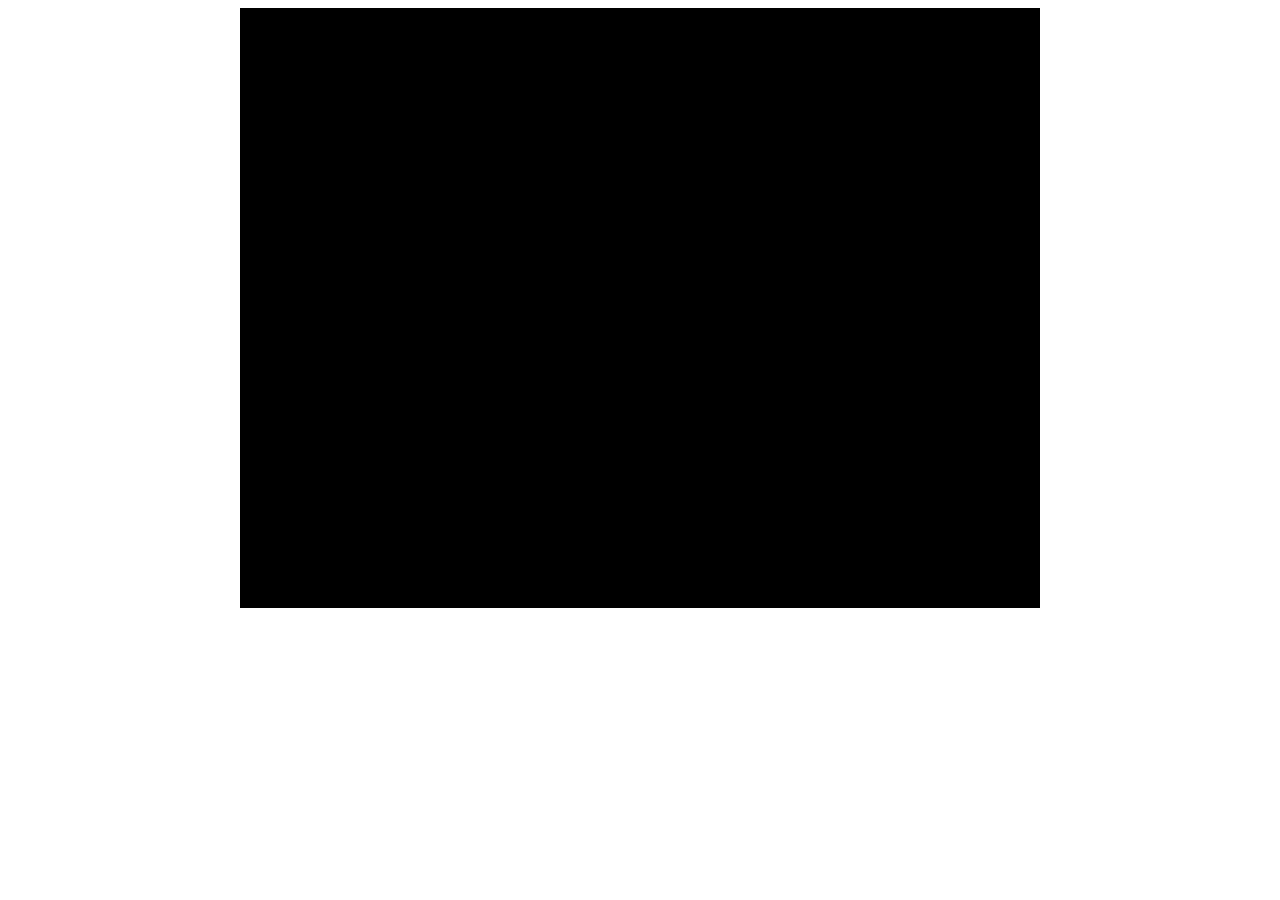
==== static/index.html @ 4a58a717 "Initial import of code" ====
<html>
<head>
    <title>Werecars</title>
	<meta http-equiv="Content-Type" content="text/html; charset=utf-8">
	<script type="text/javascript" src="static/copperlichtdata/copperlicht.js"></script>
    <link rel="shortcut icon" type="image/x-icon" href="/static/favicon.ico">
	<script type="text/javascript" src="static/lib/jquery-1.6.2.js"></script>
	<script type="text/javascript" src="static/lib/apprise-1.5.min.js"></script>
    <link rel="stylesheet" href="static/apprise.min.css" type="text/css" />
    <link rel="stylesheet" href="static/werecars.css" type="text/css" media="screen" title="main css file" charset="utf-8">
</head>
<body>
	<div align="center" id="game_area">
		<canvas id="3darea" width="800" height="600" style="background-color:#000000">
		</canvas>
	</div>
	<div id="fps"></div>
	<div id="scores"></div>
	<div id="my-car-data"></div>
	<div id="debug">
	</div>
	
<script type="text/javascript">
<!--

// ==================================
// = Nastavitve za igro in 3D pogon =
// ==================================
var config = [];
config.ws_server_address = 'ws://localhost:8888/werecars-ws';
config.show_debug = true;
config.show_fps = true;

var ws,
    key_up = 0,
    key_down = 0,
    key_left = 0,
    key_right = 0,
    key_space = 0,
    my_id=-1,
    key_state=[],
    carsList=[],
    cars={};
// ===============
// = Debug izpis =
// ===============
var debug = $('#debug');
var line_number = 0;
// = funkcija za izpis debug sporočil =
function log(str, show_debug_override) {
    show_debug_override = typeof(show_debug_override) != 'undefined' ? show_debug_override : false;
    if (config.show_debug || show_debug_override) {
        debug.prepend('-----------------------------------------------------<br/>'
                        + line_number + ': ' + str
                        + '<br/>');
        line_number++;
    }
}

// ===========================
// = JS Copperlicht 3D pogon =
// ===========================
var engine = startCopperLichtFromFile('3darea', 'static/copperlichtdata/nova_scena.ccbjs'), // inicializacija 3D pogona
    cubeCollisionPosition = null,
    startTime = new Date(),
    count = 0,
    frameTimes = 0;


var html_fps = null;
engine.OnAfterDrawAll = function () {
    var html_fps = $("#fps");

    // Prikaži FPS
    if (config.show_fps === true) {
        var startTimeNow = new Date().getTime(),
            diff = startTimeNow - startTime;

        frameTimes += diff;
        count++;

        if (count === 10) {
            html_fps.html("FPS: " + frameTimes / 10);
            frameTimes = 0;
            count = 0;
        }
            startTime = startTimeNow;
        } else {
            html_fps.innerHTML = "";
        }
        // end FPS
    };

engine.OnLoadingComplete = function () {
    var scene = engine.getScene();
    scene.setName('main');
    if (!scene) {
        alert('Ne najdem scene');
        return;
    }

    // ================================
    // = nastavitve =
    // ================================
    var RootSceneNode = scene.getRootSceneNode();

    // = funkcija za debug prikaz vsebine kompleksnih javascript objektov =
    function concatObject(obj) {
        var str='';
        for (prop in obj) {
            str+=prop + " value :"+ obj[prop]+"\n";
        }
        return(str);
    }
    

    // Izriše nebo (sky box)
    var skybox = new CL3D.SkyBoxSceneNode();
    RootSceneNode.addChild(skybox);

    // Nastavi teksture za ozadje neba
    var i=0;
    for (i=0; i<6; ++i) {
        if (i>0 && i<3) {
            skybox.getMaterial(i).Tex1 = engine.getTextureManager().getTexture("static/teksture/stars"+i+".jpg", true);
        } else {
            skybox.getMaterial(i).Tex1 = engine.getTextureManager().getTexture("static/teksture/stars.jpg", true);
        }
    }

    var car1SceneNode = null,
        car2SceneNode = null,
        car3SceneNode = null;
    if (scene) {
        car1SceneNode = scene.getSceneNodeFromName('car1');
        car2SceneNode = scene.getSceneNodeFromName('car2');
        car3SceneNode = scene.getSceneNodeFromName('car3');

        car1SceneNode.Visible = false;
        car2SceneNode.Visible = false;
        car3SceneNode.Visible = false;

        // also, force the 3d engine to update the scene every frame
        // scene.setRedrawMode(CL3D.Scene.REDRAW_WHEN_SCENE_CHANGED);
        scene.setRedrawMode(CL3D.Scene.REDRAW_EVERY_FRAME);


        // add a user controlled camera
        var cam = new CL3D.CameraSceneNode();
        
        // ensure to place the camera inside the room, or it will fall out, into the endless void
        cam.Pos.X = 30;
        cam.Pos.Y = 10;
        cam.Pos.Z = 30;
        
        // cam.setFov(40); // Sets the field of view of the camera
        cam.setAspectRatio(4/3); // Sets aspect ration
        cam.setFarValue(200);
        
        // add an animator which makes the camera move by keyboard and mouse input        
        // var animator = new CL3D.AnimatorCameraFPS(cam, engine);
        var animator = new CL3D.AnimatorCameraFPS(cam, engine);
        animator.MoveSpeed = 0.005;
        animator.RotateSpeed = 250;
        animator.setLookByMouseDown = false;
        animator.MayMove = true;
        
        cam.addAnimator(animator);                    
        // animator.lookAt(new CL3D.Vect3d(0,0,0));
        
        scene.getRootSceneNode().addChild(cam);
        scene.setActiveCamera(cam);
        
        // var cam = engine.getScene().getActiveCamera();
        // cam.getAnimatorOfType('camerafps').setLookByMouseDown = true;
        // cam.getAnimatorOfType('camerafps').moveByMouseMove = true;
        // log(concatObject(scene.getCollisionGeometry()));
        
        // ==============
        // = Točkovanje =
        // ==============
        function updateScoreboard(scores) {
            // FIX
            $("#scores").html('');
            
            for(var i=0; i<scores.length; i++) {
                $("#scores").append(scores[i].name + ': ' + scores[i].score + '<br/>');
            }
            
            // var BColor = CL3D.createColor(155, 255, 255, 255),
            //     txt_width = 256,
            //     txt_height = 32;
            // scores_len = scores.length;
            // log("scores.length " + scores.length);
            // for(var i=0; i<scores_len; i++) {
            //     log("Scores: " + scores[i].name + " " + scores[i].score);
            //     log(0 + " " + txt_height*i + " " + txt_width + " " + txt_height);
            //     var score_text = new Array();
            //     var score_text = new CL3D.Overlay2DSceneNode(engine);
            //     // engine.getScene().getRootSceneNode().addChild(score_text);
            //     scene.getRootSceneNode().addChild(score_text);
            //     score_text.set2DPosition(0, txt_height*i, txt_width, txt_height);
            //     score_text.FontName = "12;default;arial;normal;bold;true";
            //     score_text.setText(scores[i].name + ': ' + scores[i].score);
            //     score_text.setShowBackgroundColor(true, BColor );
            // }
        }
        
        function createCar(id, car) {
            // scene.getSceneNodeFromName('car1');
            log('createCar');
            
            var carNode = scene.getSceneNodeFromName('car' + (car.type+1)).createClone(scene.getRootSceneNode());
            carNode.Pos.X = car.x;
            carNode.Pos.Y = car.z; // - 2;
            carNode.Pos.Z = car.y;
            carNode.Visible = true;
            
            var carScale = 1;
            carNode.Scale = new CL3D.Vect3d(carScale,carScale,carScale);
            
            //Id novega avta dodaj na seznam vseh že izrisanih avtomobilov
            carsList.push(id);
         
            //Shrani podatke o avtomobilu v seznam avtomovilov
            cars[id]=carNode;
        }
        function deleteCar(id) {
            log('deleteCar');
            
            //Id avtamobila odstrani iz seznama izrisanih avtomobilov
            carsList.splice(jQuery.inArray( id, carsList ), 1);
         
            //Zbriše avtomobil iz scene
            scene.getRootSceneNode().removeChild(cars[id]);
            
            //Zbriše podatke o avtomobilu iz seznama avtomovilov
            delete cars[id];
        }
        
        // ============================
        // = Websocket inicializacija =
        // ============================
        if ("WebSocket" in window) {
            log("Poskušam se povezati...<br/>", true);

            ws = new WebSocket(config.ws_server_address);

            ws.onopen = function () {
                log("WebSocket odprt!", true);
                // FIX
                myname = prompt('Vpišite vaše ime:', 'Matej');
                // myname = 'Matej';
                // apprise('Vpišite vaše ime:', {'input':true}, function(myname) {
                //     alert(myname);
                // });
            };

            ws.onmessage = function (e) {
                var data = e.data;
                log('> ' + data);
                try {
                    json = jQuery.parseJSON( e.data );
                    switch(json.type) {
                        case 'your-id':
                            //Pošlje moje ime strežniku
                            my_id = json.data; //id, ki mi ga je določil strežnik
                            order = {type:'my-name', id:my_id, data:myname};
                            json_order = JSON.stringify(order);
                            log('< '+json_order);
                            ws.send(json_order);
                        break;
                        case 'static-boxes':
                            log('Nalagam level');
                            // ==============================================
                            // = Izriše level glede na podatke, ki jih dobi =
                            // ==============================================
                            j = 0;
                            static_boxes = json.data;
                            for ( var k in static_boxes ) {
                                j++;
                                var cubenode = new CL3D.CubeSceneNode(static_boxes[k].size);
                                cubenode.Pos.X = static_boxes[k].x + 10;
                                cubenode.Pos.Y = static_boxes[k].z;
                                cubenode.Pos.Z = static_boxes[k].y + 5;
                                // cubenode.Selector = new CL3D.MeshTriangleSelector(cubenode.getMesh(), cubenode);

                                RootSceneNode.addChild(cubenode);
                                cubenode.getMaterial(0).Tex1 = engine.getTextureManager().getTexture("static/leveli/kocke/cube_type_"+static_boxes[k].type+".jpg", true);
                                // log("leveli/kocke/cube_type_"+static_boxes[k].type+".jpg");
                            }
                            log("Level naložen. Naloženih " + j + " kock.");
                        break;
                        case 'start-position':
                            cam.Pos.X = json.data.x;
                            cam.Pos.Y = json.data.z + 4;
                            cam.Pos.Z = json.data.y - 8;                            
                            animator.lookAt(new CL3D.Vect3d(json.data.x, json.data.z - 8, json.data.y));
                            
                            log("Kamera:  x: "+json.data.x+" y: "+json.data.z+" z: "+json.data.y);
                        break;
                        case 'scores':
                            updateScoreboard(json.data);
                        break;
                        case 'cars':
                            var carsListTmp = carsList.slice(); //začasna kopija seznama prikazanih avtomobilov
                            cars_data = json.data;              //podatki o vseh avtomobilih
                            log('move cars ' + carsList);
                            
                            for(var id in cars_data) {
                                var car = cars_data[id];
                                
                                if(jQuery.inArray( id, carsList ) === -1) {
                                    //Avto še ni izrisan
                                    //Ustvari nov avto in ga izriši
                                    createCar(id, car);
                                } else {
                                    //Avto je že na sceni
                                    //Premakne ga na novo pozicijo (translacija)
                                    cars[id].Pos.X = car.x + 5; // +x zamik desno
                                    cars[id].Pos.Y = car.z - 5; // Višina
                                    cars[id].Pos.Z = car.y; // FIX: Poravnava sredine kroga za zaznavanje trgov z modelom
                                    
                                    // Rotiraj avto okoli y osi (rotacija)
                                    cars[id].Rot = new CL3D.Vect3d(0, car.angle*57.3, 0); // car.angle*57.3 = Pretvori kot iz radianov v stopinje
                                    $('#my-car-data').html(car.angle);
                                    
                                    // Premakni kamero
                                    // Kamera sledi avtomobilu igralca
                                    if(my_id == id) {
                                        cam.Pos.X = cars[id].Pos.X;
                                        if (car.z > 20 ) {
                                            // Če avto pade čez rob mu ne sledi po tej osi
                                            cam.Pos.Y = car.z + 12;
                                        }
                                        cam.Pos.Z = car.y - 8;
                                        // cam.lookAt(new CL3D.Vect3d(cam.Pos.X, cam.Pos.Y, cam.Pos.Z));
                                    }
                                    
                                    //iz začasnega seznama izbriše id že obdelanega avtomobila
                                    carsListTmp.splice(jQuery.inArray( id, carsListTmp ), 1);
                                }
                            }
                            //Seznam carsListTmp sedaj vsebuje id-je vseh avtomobilov, ki niso več v igri
                            //Te avtomobile izbriše
                            for(id in carsListTmp) {
                                deleteCar(carsListTmp[id]);
                            }
                        break;
                        default:
                            log('Nepoznan ukaz!');
                            log("type: "+json.type+" data: "+json.data);
                            break;
                    }
                } catch (e) {
                    // not json
                    log('Napaka: pričakoval JSON dobil: ' + data);
                }
            };

            ws.onclose = function () {
                log("<br/>WebSocket zaprt!");
            };

            ws.onerror = function () {
                log("Websocket napaka!");
            };
        } else {
            apprise('Vaš brskalnik ne podpira websocket protokola.', {'animate':true});
            log("Vaš brskalnik ne podpira websocket protokola!");
        } //"WebSocket" in window
    }
};

// ==========================================================
// = Zaznava pritisnjene tipke in podatke pošilja strežniku =
// ==========================================================
document.onkeydown = function(event)
{
    switch(event.keyCode) {
        case 32:
            //Preslednica
            key_space = 1;
            log('key_space keydown');
            break;
        case 37:
            //Levo
            key_left = 1;
            log('key_left keydown');
            break;
        case 38:
            //Gor
            key_up = 1;
            log('key_up keydown');
            break;
        case 39:
            //Desno
            key_right = 1;
            log('key_right keydown');
            break;
        case 40:
            //Dol
            key_down = 1;
            log('key_down keydown');
            break;
    }
    // return false; // onemogoči premikanje drsnika za okno brskalnika s smernimi tipkami
    // var key = String.fromCharCode(event.keyCode);
    // 
    // // when pressed 'L', move the cube scene node a bit up
    // if (key == 'F' && cubeSceneNode)
    //   cubeSceneNode.Pos.Y += 5;
    //   
    // // when pressed 'G', move the cube scene node a bit down
    // if (key == 'G' && cubeSceneNode)
    //   cubeSceneNode.Pos.Y -= 5;
    // 
    // we need to call the key handler of the 3d engine as well, so that the user is
    // able to move the camera using the keys
    // engine.handleKeyDown(event);
};

document.onkeyup = function(event)
{
    switch(event.keyCode) {
        case 32:
            //Preslednica
            key_space = 0;
            log('key_space keyup');
            break;
        case 37:
            //Levo
            key_left = 0;
            log('key_left keyup');
            break;
        case 38:
            //Gor
            key_up = 0;
            log('key_up keyup');
            break;
        case 39:
            //Desno
            key_right = 0;
            log('key_right keyup');
            break;
        case 40:
            //Dol
            key_down = 0;
            log('key_down keyup');
            break;
    }
    // engine.handleKeyUp(event);
};
//==============================
//= Timer for sending new data =
//==============================
var sendKeyStateInterval = setInterval(function() {
    sendKeyState();
}, 200);

function sendKeyState() {
    if(ws.readyState > ws.OPEN) {
        clearInterval(sendKeyStateInterval);
    }
    
    var new_key_state = {};
    var len = 0;
    // if(key_space==1) {new_key_state.jump=1; len++;};
    // if(key_up==1) {new_key_state.up=1; len++;};
    // if(key_down==1) {new_key_state.down=1; len++;};
    // // if(key_left==1) {new_key_state.left=1; len++;};
    // // if(key_right==1) {new_key_state.right=1; len++;};
    // 
    // // FIX: need fixing
    // if(key_left==1) {new_key_state.right=1; len++;};
    // if(key_right==1) {new_key_state.left=1; len++;};
    // 
    // // if(len > 0) {
    //     order = {type:'key-state', id:my_id, data:new_key_state};
    //     json_order = JSON.stringify(order);
    //     log('< '+json_order);
    //     ws.send(json_order);
    // // }
    
    key_state = new_key_state;
}
-->
</script>
</body>
</html>
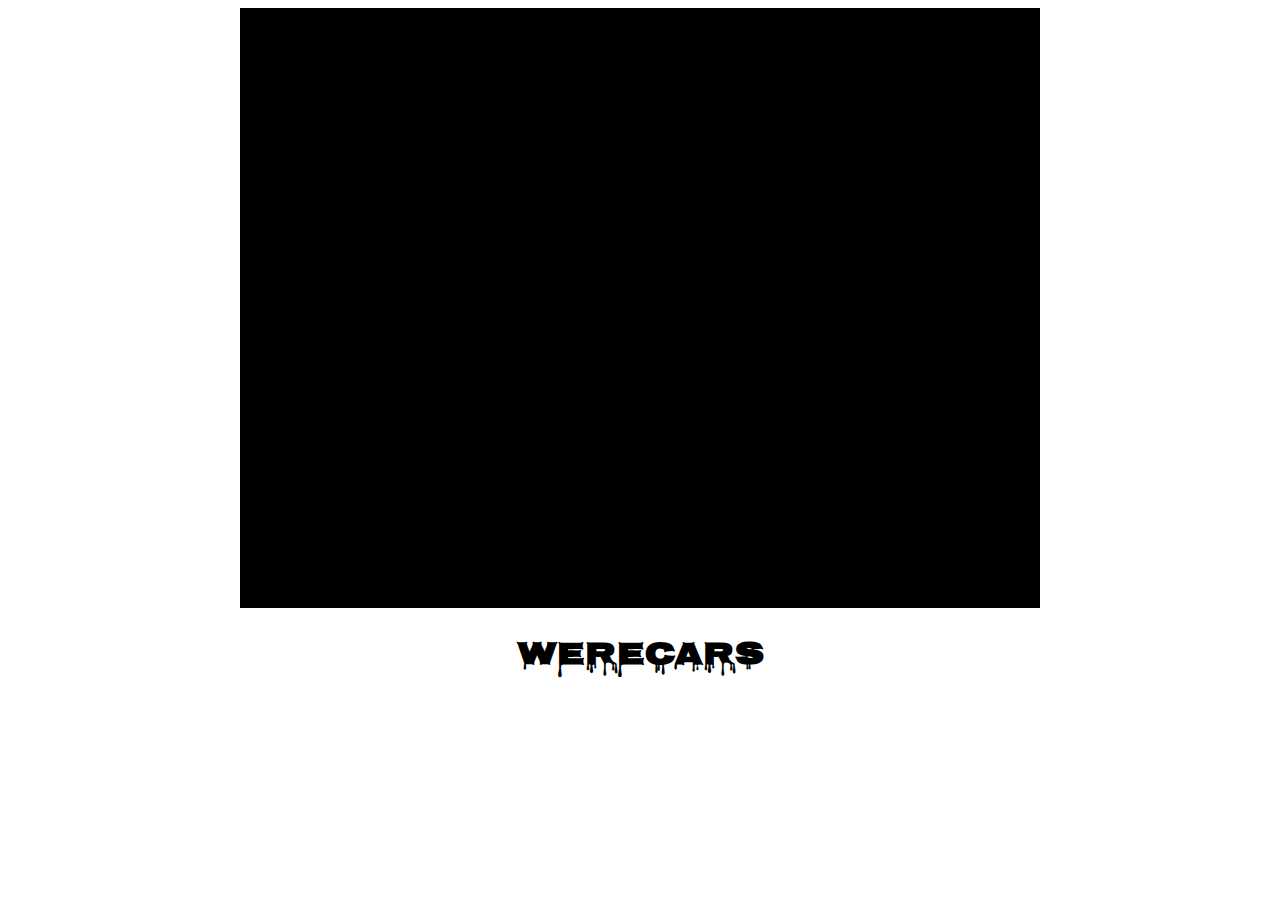
==== commit 5ea009d9: "Removed some unneeded files" ====
--- a/static/index.html
+++ b/static/index.html
@@ -2,19 +2,23 @@
 <head>
     <title>Werecars</title>
 	<meta http-equiv="Content-Type" content="text/html; charset=utf-8">
+	<link rel="shortcut icon" type="image/x-icon" href="/static/favicon.ico">
+	<link href='http://fonts.googleapis.com/css?family=Nosifer&subset=latin,latin-ext' rel='stylesheet' type='text/css'>
+	<link rel="stylesheet" href="static/style/apprise.min.css" type="text/css" />
+    <link rel="stylesheet" href="static/style/werecars.css" type="text/css" media="screen" title="main css file" charset="utf-8">
 	<script type="text/javascript" src="static/copperlichtdata/copperlicht.js"></script>
-    <link rel="shortcut icon" type="image/x-icon" href="/static/favicon.ico">
 	<script type="text/javascript" src="static/lib/jquery-1.6.2.js"></script>
 	<script type="text/javascript" src="static/lib/apprise-1.5.min.js"></script>
-    <link rel="stylesheet" href="static/apprise.min.css" type="text/css" />
-    <link rel="stylesheet" href="static/werecars.css" type="text/css" media="screen" title="main css file" charset="utf-8">
+	<script type="text/javascript" src="static/lib/jquery-werecars.js"></script>
 </head>
 <body>
 	<div align="center" id="game_area">
 		<canvas id="3darea" width="800" height="600" style="background-color:#000000">
 		</canvas>
+		<h1 style="font-family: 'Nosifer', cursive;">Werecars</h1>
 	</div>
 	<div id="fps"></div>
+	<div id="fps-data"></div>
 	<div id="scores"></div>
 	<div id="my-car-data"></div>
 	<div id="debug">
@@ -22,12 +26,17 @@
 	
 <script type="text/javascript">
 <!--
-
 // ==================================
 // = Nastavitve za igro in 3D pogon =
 // ==================================
 var config = [];
-config.ws_server_address = 'ws://localhost:8888/werecars-ws';
+config.server_ip = 'localhost';
+var serverip = $.urlParam('serverip');
+if(serverip) {
+	config.server_ip = serverip;
+}
+
+config.ws_server_address = 'ws://'+config.server_ip+':8888/werecars-ws';
 config.show_debug = true;
 config.show_fps = true;
 
@@ -58,16 +67,20 @@
 }
 
 // ===========================
-// = JS Copperlicht 3D pogon =
+// = JS Copperlicht 3D scena =
 // ===========================
-var engine = startCopperLichtFromFile('3darea', 'static/copperlichtdata/nova_scena.ccbjs'), // inicializacija 3D pogona
+var engine = startCopperLichtFromFile('3darea', 'static/copperlichtdata/nova_scena.ccbjs'),
     cubeCollisionPosition = null,
     startTime = new Date(),
     count = 0,
-    frameTimes = 0;
-
-
+    frameTimes = 0,
+    startTimeSent = null,
+    countSent = 0,
+    dataTimesSent = 0;
+    
+var html_fps_data = $("#fps-data")
 var html_fps = null;
+
 engine.OnAfterDrawAll = function () {
     var html_fps = $("#fps");
 
@@ -79,11 +92,11 @@
         frameTimes += diff;
         count++;
 
-        if (count === 10) {
-            html_fps.html("FPS: " + frameTimes / 10);
-            frameTimes = 0;
-            count = 0;
-        }
+            if (count === 10) {
+                html_fps.html("FPS: " + frameTimes / 10);
+                frameTimes = 0;
+                count = 0;
+            }
             startTime = startTimeNow;
         } else {
             html_fps.innerHTML = "";
@@ -210,7 +223,8 @@
             // scene.getSceneNodeFromName('car1');
             log('createCar');
             
-            var carNode = scene.getSceneNodeFromName('car' + (car.type+1)).createClone(scene.getRootSceneNode());
+            var carNode = scene.getSceneNodeFromName('car' + (Math.floor((Math.random()*3)+1.5))).createClone(scene.getRootSceneNode());
+            // var carNode = scene.getSceneNodeFromName('car' + (car.type+1)).createClone(scene.getRootSceneNode());
             carNode.Pos.X = car.x;
             carNode.Pos.Y = car.z; // - 2;
             carNode.Pos.Z = car.y;
@@ -259,6 +273,27 @@
             ws.onmessage = function (e) {
                 var data = e.data;
                 log('> ' + data);
+                
+                if (config.show_fps === true) {
+                    startTimeSentNow = new Date().getTime();
+                    var diff = startTimeSentNow - startTimeSent;
+                    log('Time delay: ' + diff);
+                
+                    dataTimesSent += diff;
+                    countSent++;
+
+                    if (countSent === 10) {
+                        var avg_delat = dataTimesSent/countSent;
+                        html_fps_data.html("FPS: " + Math.floor(1000/avg_delat) + " delay: "+avg_delat);
+                        dataTimesSent = 0;
+                        countSent = 0;
+                    }
+                    startTimeSent = startTimeSentNow;
+                } else {
+                    html_fps_data.innerHTML = "";
+                }
+                
+                
                 try {
                     json = jQuery.parseJSON( e.data );
                     switch(json.type) {
@@ -455,8 +490,9 @@
 //= Timer for sending new data =
 //==============================
 var sendKeyStateInterval = setInterval(function() {
+    startTimeSent = new Date().getTime(); // za štopanje odzivnega časa
     sendKeyState();
-}, 200);
+}, 100); // pošlji podatke vsakih 00ms => 10x na sekundo
 
 function sendKeyState() {
     if(ws.readyState > ws.OPEN) {
@@ -465,22 +501,22 @@
     
     var new_key_state = {};
     var len = 0;
-    // if(key_space==1) {new_key_state.jump=1; len++;};
-    // if(key_up==1) {new_key_state.up=1; len++;};
-    // if(key_down==1) {new_key_state.down=1; len++;};
-    // // if(key_left==1) {new_key_state.left=1; len++;};
-    // // if(key_right==1) {new_key_state.right=1; len++;};
-    // 
-    // // FIX: need fixing
-    // if(key_left==1) {new_key_state.right=1; len++;};
-    // if(key_right==1) {new_key_state.left=1; len++;};
-    // 
-    // // if(len > 0) {
-    //     order = {type:'key-state', id:my_id, data:new_key_state};
-    //     json_order = JSON.stringify(order);
-    //     log('< '+json_order);
-    //     ws.send(json_order);
-    // // }
+    if(key_space==1) {new_key_state.jump=1; len++;};
+    if(key_up==1) {new_key_state.up=1; len++;};
+    if(key_down==1) {new_key_state.down=1; len++;};
+    // if(key_left==1) {new_key_state.left=1; len++;};
+    // if(key_right==1) {new_key_state.right=1; len++;};
+    
+    // FIX: need fixing
+    if(key_left==1) {new_key_state.right=1; len++;};
+    if(key_right==1) {new_key_state.left=1; len++;};
+    
+    // if(len > 0) {
+        order = {type:'key-state', id:my_id, data:new_key_state};
+        json_order = JSON.stringify(order);
+        log('< '+json_order);
+        ws.send(json_order);
+    // }
     
     key_state = new_key_state;
 }
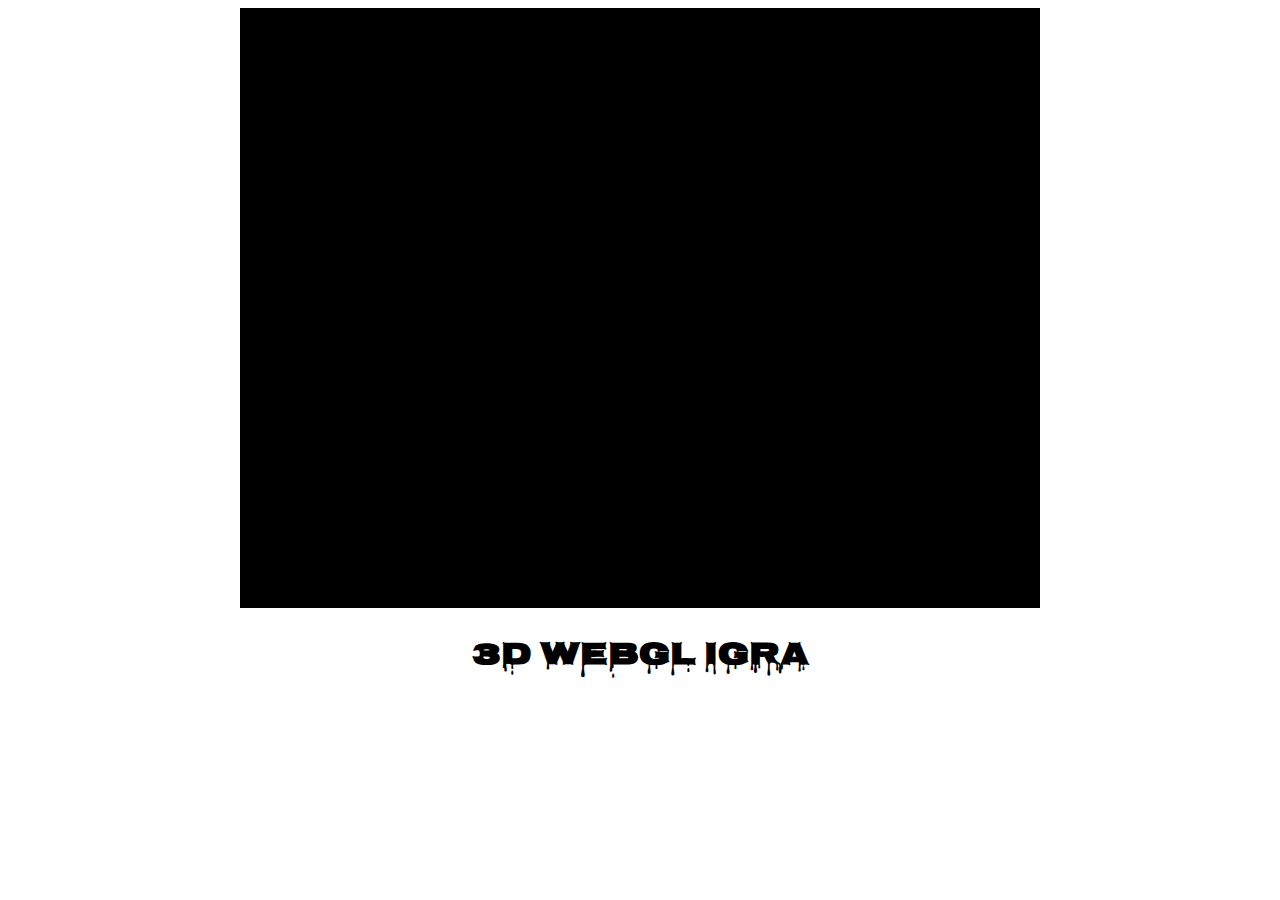
==== commit 990a2edd: "Small changes" ====
--- a/static/index.html
+++ b/static/index.html
@@ -15,7 +15,7 @@
 	<div align="center" id="game_area">
 		<canvas id="3darea" width="800" height="600" style="background-color:#000000">
 		</canvas>
-		<h1 style="font-family: 'Nosifer', cursive;">Werecars</h1>
+		<h1 style="font-family: 'Nosifer', cursive;">3D WebGL igra</h1>
 	</div>
 	<div id="fps"></div>
 	<div id="fps-data"></div>
@@ -101,7 +101,7 @@
         } else {
             html_fps.innerHTML = "";
         }
-        // end FPS
+        // FPS
     };
 
 engine.OnLoadingComplete = function () {
@@ -153,15 +153,12 @@
         car2SceneNode.Visible = false;
         car3SceneNode.Visible = false;
 
-        // also, force the 3d engine to update the scene every frame
-        // scene.setRedrawMode(CL3D.Scene.REDRAW_WHEN_SCENE_CHANGED);
         scene.setRedrawMode(CL3D.Scene.REDRAW_EVERY_FRAME);
 
-
-        // add a user controlled camera
+        // kamera
         var cam = new CL3D.CameraSceneNode();
         
-        // ensure to place the camera inside the room, or it will fall out, into the endless void
+        // postavi kamero v prostor
         cam.Pos.X = 30;
         cam.Pos.Y = 10;
         cam.Pos.Z = 30;
@@ -193,36 +190,17 @@
         // = Točkovanje =
         // ==============
         function updateScoreboard(scores) {
-            // FIX
             $("#scores").html('');
             
             for(var i=0; i<scores.length; i++) {
                 $("#scores").append(scores[i].name + ': ' + scores[i].score + '<br/>');
             }
-            
-            // var BColor = CL3D.createColor(155, 255, 255, 255),
-            //     txt_width = 256,
-            //     txt_height = 32;
-            // scores_len = scores.length;
-            // log("scores.length " + scores.length);
-            // for(var i=0; i<scores_len; i++) {
-            //     log("Scores: " + scores[i].name + " " + scores[i].score);
-            //     log(0 + " " + txt_height*i + " " + txt_width + " " + txt_height);
-            //     var score_text = new Array();
-            //     var score_text = new CL3D.Overlay2DSceneNode(engine);
-            //     // engine.getScene().getRootSceneNode().addChild(score_text);
-            //     scene.getRootSceneNode().addChild(score_text);
-            //     score_text.set2DPosition(0, txt_height*i, txt_width, txt_height);
-            //     score_text.FontName = "12;default;arial;normal;bold;true";
-            //     score_text.setText(scores[i].name + ': ' + scores[i].score);
-            //     score_text.setShowBackgroundColor(true, BColor );
-            // }
         }
         
         function createCar(id, car) {
+            log('createCar');
+            
             // scene.getSceneNodeFromName('car1');
-            log('createCar');
-            
             var carNode = scene.getSceneNodeFromName('car' + (Math.floor((Math.random()*3)+1.5))).createClone(scene.getRootSceneNode());
             // var carNode = scene.getSceneNodeFromName('car' + (car.type+1)).createClone(scene.getRootSceneNode());
             carNode.Pos.X = car.x;
@@ -258,148 +236,146 @@
         if ("WebSocket" in window) {
             log("Poskušam se povezati...<br/>", true);
 
-            ws = new WebSocket(config.ws_server_address);
-
-            ws.onopen = function () {
-                log("WebSocket odprt!", true);
-                // FIX
-                myname = prompt('Vpišite vaše ime:', 'Matej');
-                // myname = 'Matej';
-                // apprise('Vpišite vaše ime:', {'input':true}, function(myname) {
-                //     alert(myname);
-                // });
-            };
-
-            ws.onmessage = function (e) {
-                var data = e.data;
-                log('> ' + data);
+            // Vprašaj za ime, nato se poveži s strežnikom igre
+            apprise('Vpišite vaše ime:', {'input':true}, function(myname) {
+                connectToServer(myname);
+            });
+            
+            function connectToServer(myname) {
+                ws = new WebSocket(config.ws_server_address);
+
+                ws.onopen = function () {};
+
+                ws.onmessage = function (e) {
+                    var data = e.data;
+                    log('> ' + data);
                 
-                if (config.show_fps === true) {
-                    startTimeSentNow = new Date().getTime();
-                    var diff = startTimeSentNow - startTimeSent;
-                    log('Time delay: ' + diff);
+                    if (config.show_fps === true) {
+                        startTimeSentNow = new Date().getTime();
+                        var diff = startTimeSentNow - startTimeSent;
+                        log('Time delay: ' + diff);
                 
-                    dataTimesSent += diff;
-                    countSent++;
-
-                    if (countSent === 10) {
-                        var avg_delat = dataTimesSent/countSent;
-                        html_fps_data.html("FPS: " + Math.floor(1000/avg_delat) + " delay: "+avg_delat);
-                        dataTimesSent = 0;
-                        countSent = 0;
+                        dataTimesSent += diff;
+                        countSent++;
+
+                        if (countSent === 10) {
+                            var avg_delat = dataTimesSent/countSent;
+                            html_fps_data.html("FPS: " + Math.floor(1000/avg_delat) + " delay: "+avg_delat);
+                            dataTimesSent = 0;
+                            countSent = 0;
+                        }
+                        startTimeSent = startTimeSentNow;
+                    } else {
+                        html_fps_data.innerHTML = "";
                     }
-                    startTimeSent = startTimeSentNow;
-                } else {
-                    html_fps_data.innerHTML = "";
-                }
                 
                 
-                try {
-                    json = jQuery.parseJSON( e.data );
-                    switch(json.type) {
-                        case 'your-id':
-                            //Pošlje moje ime strežniku
-                            my_id = json.data; //id, ki mi ga je določil strežnik
-                            order = {type:'my-name', id:my_id, data:myname};
-                            json_order = JSON.stringify(order);
-                            log('< '+json_order);
-                            ws.send(json_order);
-                        break;
-                        case 'static-boxes':
-                            log('Nalagam level');
-                            // ==============================================
-                            // = Izriše level glede na podatke, ki jih dobi =
-                            // ==============================================
-                            j = 0;
-                            static_boxes = json.data;
-                            for ( var k in static_boxes ) {
-                                j++;
-                                var cubenode = new CL3D.CubeSceneNode(static_boxes[k].size);
-                                cubenode.Pos.X = static_boxes[k].x + 10;
-                                cubenode.Pos.Y = static_boxes[k].z;
-                                cubenode.Pos.Z = static_boxes[k].y + 5;
-                                // cubenode.Selector = new CL3D.MeshTriangleSelector(cubenode.getMesh(), cubenode);
-
-                                RootSceneNode.addChild(cubenode);
-                                cubenode.getMaterial(0).Tex1 = engine.getTextureManager().getTexture("static/leveli/kocke/cube_type_"+static_boxes[k].type+".jpg", true);
-                                // log("leveli/kocke/cube_type_"+static_boxes[k].type+".jpg");
-                            }
-                            log("Level naložen. Naloženih " + j + " kock.");
-                        break;
-                        case 'start-position':
-                            cam.Pos.X = json.data.x;
-                            cam.Pos.Y = json.data.z + 4;
-                            cam.Pos.Z = json.data.y - 8;                            
-                            animator.lookAt(new CL3D.Vect3d(json.data.x, json.data.z - 8, json.data.y));
+                    try {
+                        json = jQuery.parseJSON( e.data );
+                        switch(json.type) {
+                            case 'your-id':
+                                //Pošlje moje ime strežniku
+                                my_id = json.data; //id, ki mi ga je določil strežnik
+                                order = {type:'my-name', id:my_id, data:myname};
+                                json_order = JSON.stringify(order);
+                                log('< '+json_order);
+                                ws.send(json_order);
+                            break;
+                            case 'static-boxes':
+                                log('Nalagam level');
+                                // ==============================================
+                                // = Izriše level glede na podatke, ki jih dobi =
+                                // ==============================================
+                                j = 0;
+                                static_boxes = json.data;
+                                for ( var k in static_boxes ) {
+                                    j++;
+                                    var cubenode = new CL3D.CubeSceneNode(static_boxes[k].size);
+                                    cubenode.Pos.X = static_boxes[k].x + 10;
+                                    cubenode.Pos.Y = static_boxes[k].z;
+                                    cubenode.Pos.Z = static_boxes[k].y + 5;
+
+                                    RootSceneNode.addChild(cubenode);
+                                    cubenode.getMaterial(0).Tex1 = engine.getTextureManager().getTexture("static/leveli/kocke/cube_type_"+static_boxes[k].type+".jpg", true);
+                                }
+                                log("Level naložen. Naloženih " + j + " kock.");
+                            break;
+                            case 'start-position':
+                                cam.Pos.X = json.data.x;
+                                cam.Pos.Y = json.data.z + 4;
+                                cam.Pos.Z = json.data.y - 8;                            
+                                animator.lookAt(new CL3D.Vect3d(json.data.x, json.data.z - 8, json.data.y));
                             
-                            log("Kamera:  x: "+json.data.x+" y: "+json.data.z+" z: "+json.data.y);
-                        break;
-                        case 'scores':
-                            updateScoreboard(json.data);
-                        break;
-                        case 'cars':
-                            var carsListTmp = carsList.slice(); //začasna kopija seznama prikazanih avtomobilov
-                            cars_data = json.data;              //podatki o vseh avtomobilih
-                            log('move cars ' + carsList);
+                                log("Kamera:  x: "+json.data.x+" y: "+json.data.z+" z: "+json.data.y);
+                            break;
+                            case 'scores':
+                                updateScoreboard(json.data);
+                            break;
+                            case 'cars':
+                                var carsListTmp = carsList.slice(); //začasna kopija seznama prikazanih avtomobilov
+                                cars_data = json.data;              //podatki o vseh avtomobilih
+                                log('move cars ' + carsList);
                             
-                            for(var id in cars_data) {
-                                var car = cars_data[id];
+                                for(var id in cars_data) {
+                                    var car = cars_data[id];
                                 
-                                if(jQuery.inArray( id, carsList ) === -1) {
-                                    //Avto še ni izrisan
-                                    //Ustvari nov avto in ga izriši
-                                    createCar(id, car);
-                                } else {
-                                    //Avto je že na sceni
-                                    //Premakne ga na novo pozicijo (translacija)
-                                    cars[id].Pos.X = car.x + 5; // +x zamik desno
-                                    cars[id].Pos.Y = car.z - 5; // Višina
-                                    cars[id].Pos.Z = car.y; // FIX: Poravnava sredine kroga za zaznavanje trgov z modelom
+                                    if(jQuery.inArray( id, carsList ) === -1) {
+                                        //Avto še ni izrisan
+                                        //Ustvari nov avto in ga izriši
+                                        createCar(id, car);
+                                    } else {
+                                        //Avto je že na sceni
+                                        //Premakne ga na novo pozicijo (translacija)
+                                        cars[id].Pos.X = car.x + 5; // +x zamik desno
+                                        cars[id].Pos.Y = car.z - 5; // Višina
+                                        cars[id].Pos.Z = car.y;
                                     
-                                    // Rotiraj avto okoli y osi (rotacija)
-                                    cars[id].Rot = new CL3D.Vect3d(0, car.angle*57.3, 0); // car.angle*57.3 = Pretvori kot iz radianov v stopinje
-                                    $('#my-car-data').html(car.angle);
+                                        // Rotiraj avto okoli y osi (rotacija)
+                                        cars[id].Rot = new CL3D.Vect3d(0, car.angle*57.3, 0); // car.angle*57.3 = Pretvori kot iz radianov v stopinje
+                                        $('#my-car-data').html(car.angle);
                                     
-                                    // Premakni kamero
-                                    // Kamera sledi avtomobilu igralca
-                                    if(my_id == id) {
-                                        cam.Pos.X = cars[id].Pos.X;
-                                        if (car.z > 20 ) {
-                                            // Če avto pade čez rob mu ne sledi po tej osi
-                                            cam.Pos.Y = car.z + 12;
+                                        // Premakni kamero
+                                        // Kamera sledi avtomobilu igralca
+                                        if(my_id == id) {
+                                            cam.Pos.X = cars[id].Pos.X;
+                                            if (car.z > 20 ) {
+                                                // Če avto pade čez rob mu ne sledi v globino
+                                                cam.Pos.Y = car.z + 12;
+                                            }
+                                            cam.Pos.Z = car.y - 8;
+                                            // cam.lookAt(new CL3D.Vect3d(cam.Pos.X, cam.Pos.Y, cam.Pos.Z));
                                         }
-                                        cam.Pos.Z = car.y - 8;
-                                        // cam.lookAt(new CL3D.Vect3d(cam.Pos.X, cam.Pos.Y, cam.Pos.Z));
+                                    
+                                        //iz začasnega seznama izbriše id že obdelanega avtomobila
+                                        carsListTmp.splice(jQuery.inArray( id, carsListTmp ), 1);
                                     }
-                                    
-                                    //iz začasnega seznama izbriše id že obdelanega avtomobila
-                                    carsListTmp.splice(jQuery.inArray( id, carsListTmp ), 1);
                                 }
-                            }
-                            //Seznam carsListTmp sedaj vsebuje id-je vseh avtomobilov, ki niso več v igri
-                            //Te avtomobile izbriše
-                            for(id in carsListTmp) {
-                                deleteCar(carsListTmp[id]);
-                            }
-                        break;
-                        default:
-                            log('Nepoznan ukaz!');
-                            log("type: "+json.type+" data: "+json.data);
+                                //Seznam carsListTmp sedaj vsebuje id-je vseh avtomobilov, ki niso več v igri
+                                //Te avtomobile izbriše
+                                for(id in carsListTmp) {
+                                    deleteCar(carsListTmp[id]);
+                                }
                             break;
+                            default:
+                                log('Nepoznan ukaz!');
+                                log("type: "+json.type+" data: "+json.data);
+                                break;
+                        }
+                    } catch (e) {
+                        // not json
+                        log('Napaka: pričakoval JSON dobil: ' + data);
                     }
-                } catch (e) {
-                    // not json
-                    log('Napaka: pričakoval JSON dobil: ' + data);
-                }
-            };
-
-            ws.onclose = function () {
-                log("<br/>WebSocket zaprt!");
-            };
-
-            ws.onerror = function () {
-                log("Websocket napaka!");
-            };
+                };
+
+                ws.onclose = function () {
+                    log("<br/>WebSocket zaprt!");
+                };
+
+                ws.onerror = function () {
+                    log("Websocket napaka!");
+                };
+            } // connectToServer
+
         } else {
             apprise('Vaš brskalnik ne podpira websocket protokola.', {'animate':true});
             log("Vaš brskalnik ne podpira websocket protokola!");
@@ -418,7 +394,7 @@
             key_space = 1;
             log('key_space keydown');
             break;
-        case 37:
+        case 39:
             //Levo
             key_left = 1;
             log('key_left keydown');
@@ -428,7 +404,7 @@
             key_up = 1;
             log('key_up keydown');
             break;
-        case 39:
+        case 37:
             //Desno
             key_right = 1;
             log('key_right keydown');
@@ -463,7 +439,7 @@
             key_space = 0;
             log('key_space keyup');
             break;
-        case 37:
+        case 39:
             //Levo
             key_left = 0;
             log('key_left keyup');
@@ -473,7 +449,7 @@
             key_up = 0;
             log('key_up keyup');
             break;
-        case 39:
+        case 37:
             //Desno
             key_right = 0;
             log('key_right keyup');
@@ -492,7 +468,7 @@
 var sendKeyStateInterval = setInterval(function() {
     startTimeSent = new Date().getTime(); // za štopanje odzivnega časa
     sendKeyState();
-}, 100); // pošlji podatke vsakih 00ms => 10x na sekundo
+}, 100); // pošlji podatke vsakih 100ms => 10x na sekundo
 
 function sendKeyState() {
     if(ws.readyState > ws.OPEN) {
@@ -504,19 +480,14 @@
     if(key_space==1) {new_key_state.jump=1; len++;};
     if(key_up==1) {new_key_state.up=1; len++;};
     if(key_down==1) {new_key_state.down=1; len++;};
-    // if(key_left==1) {new_key_state.left=1; len++;};
-    // if(key_right==1) {new_key_state.right=1; len++;};
-    
-    // FIX: need fixing
-    if(key_left==1) {new_key_state.right=1; len++;};
-    if(key_right==1) {new_key_state.left=1; len++;};
-    
-    // if(len > 0) {
-        order = {type:'key-state', id:my_id, data:new_key_state};
-        json_order = JSON.stringify(order);
-        log('< '+json_order);
-        ws.send(json_order);
-    // }
+    
+    if(key_left==1) {new_key_state.left=1; len++;};
+    if(key_right==1) {new_key_state.right=1; len++;};
+    
+    order = {type:'key-state', id:my_id, data:new_key_state};
+    json_order = JSON.stringify(order);
+    log('< '+json_order);
+    ws.send(json_order);
     
     key_state = new_key_state;
 }
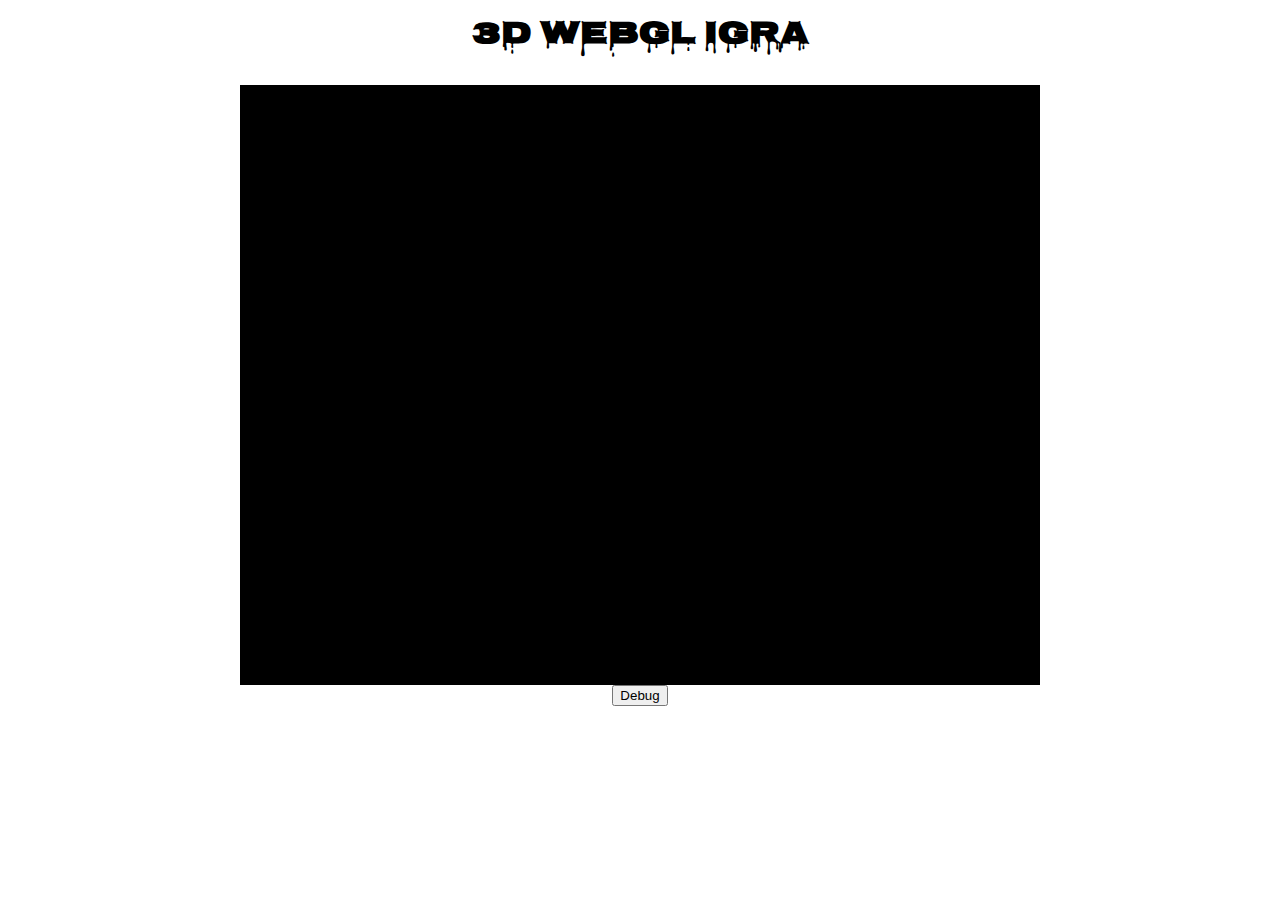
==== commit bbd9ef86: "Grafični popravki" ====
--- a/static/index.html
+++ b/static/index.html
@@ -1,6 +1,6 @@
 <html>
 <head>
-    <title>Werecars</title>
+    <title>3D WebGl igra</title>
 	<meta http-equiv="Content-Type" content="text/html; charset=utf-8">
 	<link rel="shortcut icon" type="image/x-icon" href="/static/favicon.ico">
 	<link href='http://fonts.googleapis.com/css?family=Nosifer&subset=latin,latin-ext' rel='stylesheet' type='text/css'>
@@ -13,17 +13,18 @@
 </head>
 <body>
 	<div align="center" id="game_area">
-		<canvas id="3darea" width="800" height="600" style="background-color:#000000">
-		</canvas>
-		<h1 style="font-family: 'Nosifer', cursive;">3D WebGL igra</h1>
+	    <h1 style="font-family: 'Nosifer', cursive;">3D WebGL igra</h1>
+		<canvas id="3darea" width="800" height="600" style="background-color:#000000"></canvas>
+	    <div id="scores"></div>
+	    
+	    <button id="debugButton">Debug</button>
+    	<div id="debugData">
+        	<div id="fps"></div>
+        	<div id="fps-data"></div>
+        	<div id="debug"></div>
+    	</div>
 	</div>
-	<div id="fps"></div>
-	<div id="fps-data"></div>
-	<div id="scores"></div>
-	<div id="my-car-data"></div>
-	<div id="debug">
-	</div>
-	
+
 <script type="text/javascript">
 <!--
 // ==================================
@@ -167,8 +168,6 @@
         cam.setAspectRatio(4/3); // Sets aspect ration
         cam.setFarValue(200);
         
-        // add an animator which makes the camera move by keyboard and mouse input        
-        // var animator = new CL3D.AnimatorCameraFPS(cam, engine);
         var animator = new CL3D.AnimatorCameraFPS(cam, engine);
         animator.MoveSpeed = 0.005;
         animator.RotateSpeed = 250;
@@ -181,11 +180,6 @@
         scene.getRootSceneNode().addChild(cam);
         scene.setActiveCamera(cam);
         
-        // var cam = engine.getScene().getActiveCamera();
-        // cam.getAnimatorOfType('camerafps').setLookByMouseDown = true;
-        // cam.getAnimatorOfType('camerafps').moveByMouseMove = true;
-        // log(concatObject(scene.getCollisionGeometry()));
-        
         // ==============
         // = Točkovanje =
         // ==============
@@ -200,11 +194,10 @@
         function createCar(id, car) {
             log('createCar');
             
-            // scene.getSceneNodeFromName('car1');
             var carNode = scene.getSceneNodeFromName('car' + (Math.floor((Math.random()*3)+1.5))).createClone(scene.getRootSceneNode());
             // var carNode = scene.getSceneNodeFromName('car' + (car.type+1)).createClone(scene.getRootSceneNode());
             carNode.Pos.X = car.x;
-            carNode.Pos.Y = car.z; // - 2;
+            carNode.Pos.Y = car.z;
             carNode.Pos.Z = car.y;
             carNode.Visible = true;
             
@@ -332,7 +325,6 @@
                                     
                                         // Rotiraj avto okoli y osi (rotacija)
                                         cars[id].Rot = new CL3D.Vect3d(0, car.angle*57.3, 0); // car.angle*57.3 = Pretvori kot iz radianov v stopinje
-                                        $('#my-car-data').html(car.angle);
                                     
                                         // Premakni kamero
                                         // Kamera sledi avtomobilu igralca
@@ -362,7 +354,7 @@
                                 break;
                         }
                     } catch (e) {
-                        // not json
+                        // Ni json
                         log('Napaka: pričakoval JSON dobil: ' + data);
                     }
                 };
@@ -415,20 +407,6 @@
             log('key_down keydown');
             break;
     }
-    // return false; // onemogoči premikanje drsnika za okno brskalnika s smernimi tipkami
-    // var key = String.fromCharCode(event.keyCode);
-    // 
-    // // when pressed 'L', move the cube scene node a bit up
-    // if (key == 'F' && cubeSceneNode)
-    //   cubeSceneNode.Pos.Y += 5;
-    //   
-    // // when pressed 'G', move the cube scene node a bit down
-    // if (key == 'G' && cubeSceneNode)
-    //   cubeSceneNode.Pos.Y -= 5;
-    // 
-    // we need to call the key handler of the 3d engine as well, so that the user is
-    // able to move the camera using the keys
-    // engine.handleKeyDown(event);
 };
 
 document.onkeyup = function(event)
@@ -460,13 +438,12 @@
             log('key_down keyup');
             break;
     }
-    // engine.handleKeyUp(event);
 };
 //==============================
 //= Timer for sending new data =
 //==============================
 var sendKeyStateInterval = setInterval(function() {
-    startTimeSent = new Date().getTime(); // za štopanje odzivnega časa
+    startTimeSent = new Date().getTime(); // za računanje odzivnega časa
     sendKeyState();
 }, 100); // pošlji podatke vsakih 100ms => 10x na sekundo
 
@@ -490,7 +467,14 @@
     ws.send(json_order);
     
     key_state = new_key_state;
-}
+};
+
+$(document).ready(function() {
+    $("#debugData").hide();
+    $("#debugButton").click(function () {
+      $("#debugData").slideToggle("slow");
+    });
+});
 -->
 </script>
 </body>
